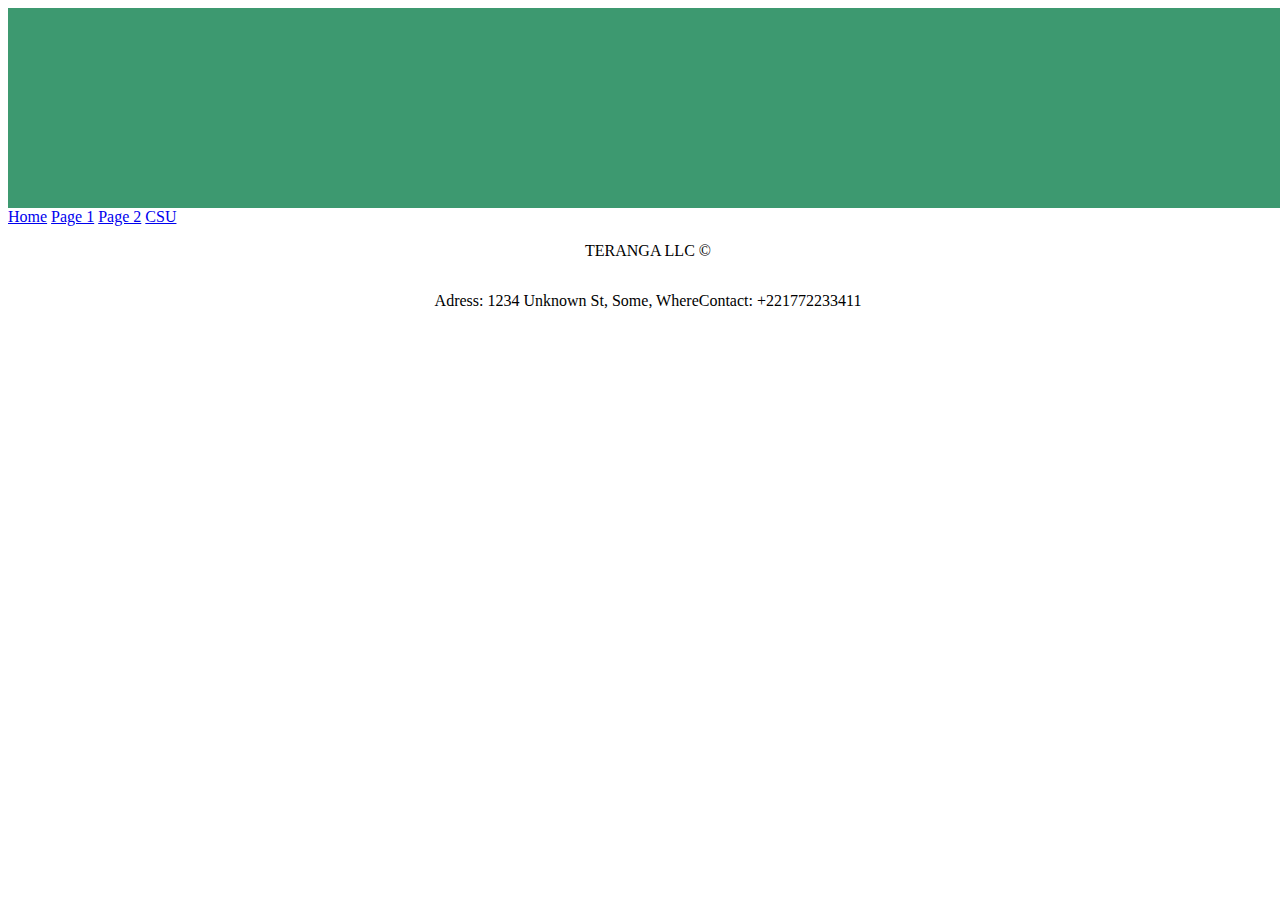
==== index.html @ 3945a7de "Initial commit" ====
<!DOCTYPE html>
<html>

<head>
  <meta charset="utf-8">
  <meta name="viewport" content="width=device-width">
  <title>replit</title>
  <link href="style.css" rel="stylesheet" type="text/css" />
</head>

<body>
  <header>
   
  </header>
  <nav>
<a href = "index.html">Home</a>
    <a href = "page1.html">Page 1</a>
    <a href = "page2.html"> Page 2</a> 
<a href = "https://www.columbusstate.edu/">CSU</a>
  </nav>
  <main>
    
  </main>
  <footer>
    <p>TERANGA LLC <span>&#169;</span> </p>  <div class = "info"><p>Adress: 1234 Unknown St, Some, Where</p>  <p classs = "cont">Contact: +221772233411</p></div> 
  </footer>
</body>

</html>
---- style.css ----
html, body {
  height: 100%;
  width: 100%;
  
}
header{
  background-image: url('/Images/banner.jpg');
  height: 200px;
  background-color:  #3D9970;
  background-size: 75% 100%;
  background-repeat: no-repeat;
  background-position: center;
}
body{


}
footer{
  display:flex;
  flex-direction:column;
  align-items: center;
  width: 100%;
  
}
.info{
  display:flex;
  flex-direction:row;
 justify-content: space-around;
    flex-wrap: nowrap;
    align-items: stretch;
}
.cont{
  font-style: underlined;
  
}
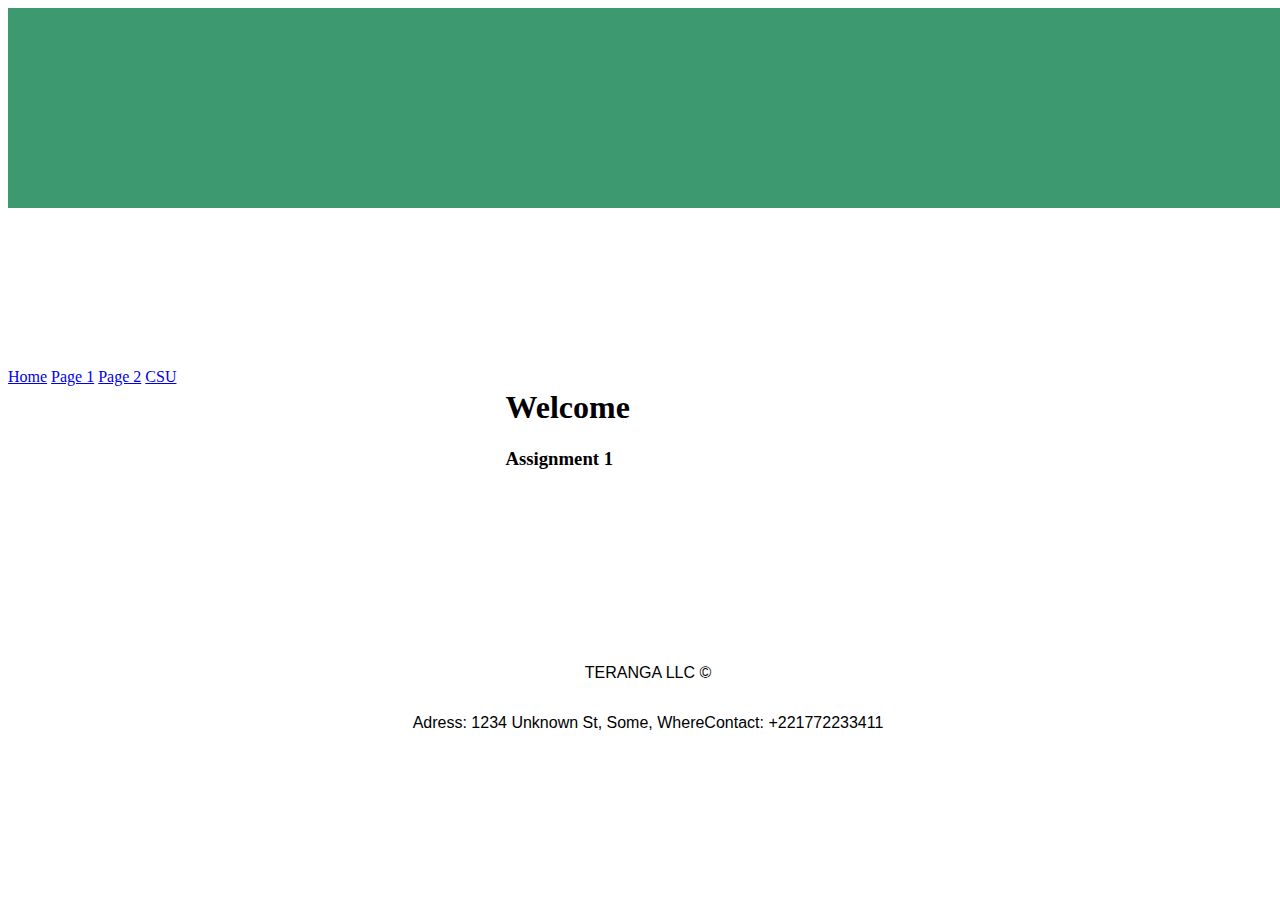
==== commit 1a0bc170: "I added all requirements as well as welcoming the user with h1 tags." ====
--- a/index.html
+++ b/index.html
@@ -19,7 +19,8 @@
 <a href = "https://www.columbusstate.edu/">CSU</a>
   </nav>
   <main>
-    
+    <h1>Welcome</h1>
+      <h3>Assignment 1</h3>
   </main>
   <footer>
     <p>TERANGA LLC <span>&#169;</span> </p>  <div class = "info"><p>Adress: 1234 Unknown St, Some, Where</p>  <p classs = "cont">Contact: +221772233411</p></div> 
--- a/style.css
+++ b/style.css
@@ -2,6 +2,11 @@
   height: 100%;
   width: 100%;
   
+  
+}
+html{
+  
+ 
 }
 header{
   background-image: url('/Images/banner.jpg');
@@ -10,16 +15,27 @@
   background-size: 75% 100%;
   background-repeat: no-repeat;
   background-position: center;
+  grid-area: header;
 }
 body{
 
+   display: grid;
+  grid-template-areas:
+    "header header header"
+    "sidebar main main"
+    "footer footer footer";
+  
 
+}
+main{
+  grid-area:main;
 }
 footer{
   display:flex;
   flex-direction:column;
   align-items: center;
   width: 100%;
+  grid-area: footer;
   
 }
 .info{
@@ -32,4 +48,50 @@
 .cont{
   font-style: underlined;
   
+}
+.maindiv{
+  display: flex;
+  flex-direction: column;
+}
+.on1{
+  float: left;
+  width: 50%;
+  background-color: #FFFF00;
+}
+.tw2{
+  float: right;width: 50%;
+  background-color: #dc143c;
+
+}
+.tr3{
+  float: left;width: 50%;
+  background-color: #00FF00 ;
+}
+nav{
+  grid-area:sidebar;
+}
+ol{
+  outline-color:yellow;
+  outline-style: dotted;
+  
+}
+ul{
+  outline-color:lightgreen;
+  outline-style: dotted;
+}
+p{
+  font-family:"Verdana","Arial"
+  
+}
+th{
+background-color: black;
+  color:white;
+  font-size: 1.5em;
+}
+table{
+  background-color: red;
+  color:darkblue;
+}
+td{
+ font-family: serif;
 }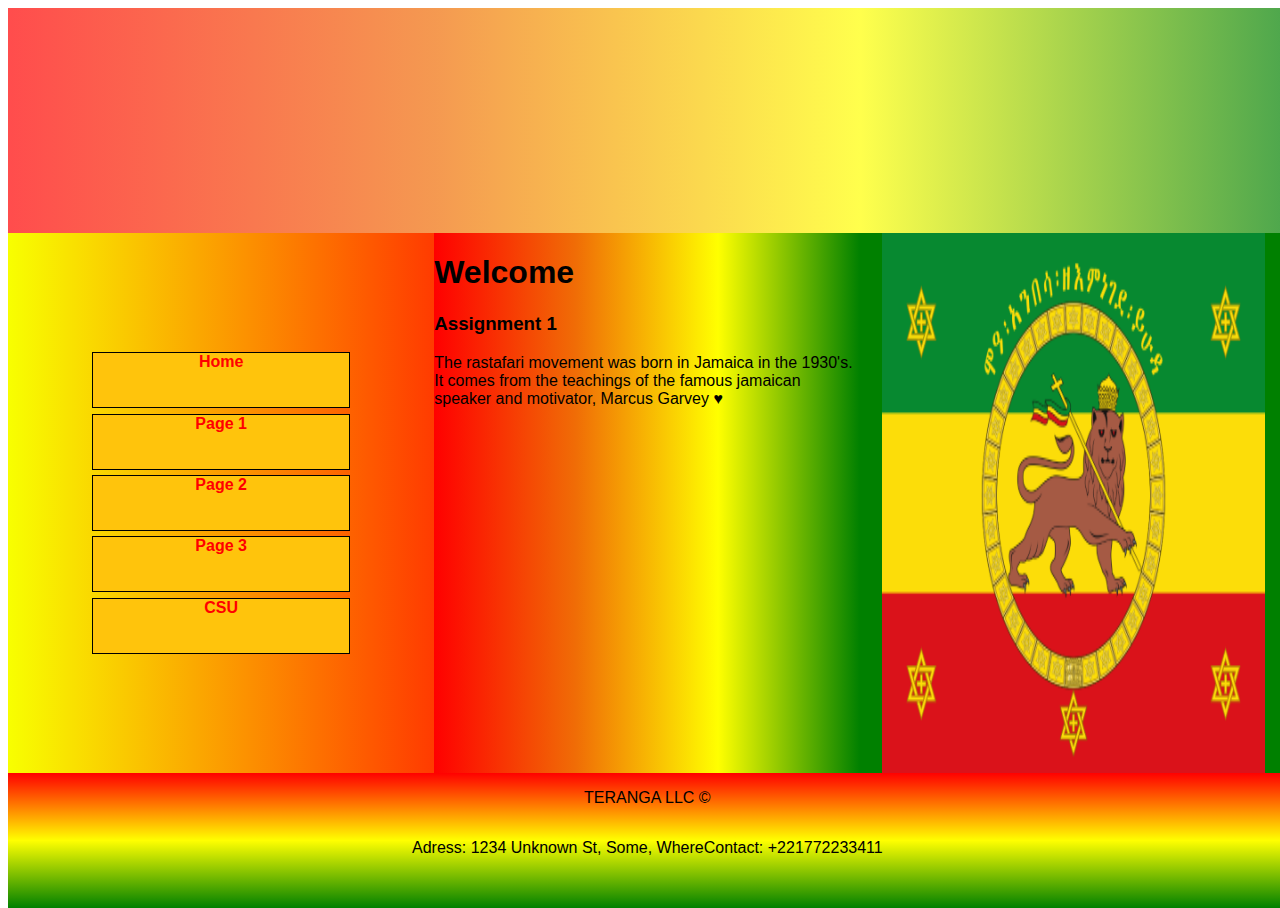
==== commit f8c4e98a: "I made website responsive for users with mobile devices." ====
--- a/index.html
+++ b/index.html
@@ -10,21 +10,28 @@
 
 <body>
   <header>
-   
+   <div class = "bakcolor"></div>
   </header>
   <nav>
-<a href = "index.html">Home</a>
-    <a href = "page1.html">Page 1</a>
-    <a href = "page2.html"> Page 2</a> 
-<a href = "https://www.columbusstate.edu/">CSU</a>
+<a  tabindex= "1" href = "index.html">Home</a>
+    <a  tabindex= "2" href = "page1.html">Page 1</a>
+    <a  tabindex= "3" href = "page2.html"> Page 2</a> 
+    <a   tabindex= "4"href = "page3.html"> Page 3</a>
+<a   tabindex= "5" href = "https://www.columbusstate.edu/">CSU</a>
   </nav>
   <main>
     <h1>Welcome</h1>
       <h3>Assignment 1</h3>
+    <p> The rastafari movement was born in Jamaica in the 1930's. It comes from the teachings of the famous jamaican speaker and motivator, Marcus Garvey &hearts;
+    </p>
   </main>
+  <aside class = "asidemain">
+      <img src="Images/asidemain.png" alt="Rastafarian Flag" width="90%" height="100%">
+  </aside>
   <footer>
     <p>TERANGA LLC <span>&#169;</span> </p>  <div class = "info"><p>Adress: 1234 Unknown St, Some, Where</p>  <p classs = "cont">Contact: +221772233411</p></div> 
   </footer>
+    <script src="script.js"></script>
 </body>
 
 </html>
--- a/style.css
+++ b/style.css
@@ -7,28 +7,58 @@
 html{
   
  
+} 
+.bakcolor{
+  background-image:  linear-gradient(
+      to right, 
+      red, 
+      #f06d06, 
+      rgb(255, 255, 0), 
+      green
+    );
+  /*background-color:  linear-gradient(
+      to right, 
+      red, 
+      #f06d06, 
+      rgb(255, 255, 0), 
+      green
+    );*/
+  background-size: 100%;
+  height: 100%;
+  opacity: 70%;
 }
 header{
-  background-image: url('/Images/banner.jpg');
-  height: 200px;
-  background-color:  #3D9970;
-  background-size: 75% 100%;
+  
+  background-image: url('Images/banner.jpg');
+  height: 100%;
+
+  background-size: 20% 100%;
   background-repeat: no-repeat;
   background-position: center;
   grid-area: header;
 }
+
 body{
 
    display: grid;
+  grid-template-columns: repeat(3,33.3%);
+  grid-template-rows: 25% 60% 15%; 
   grid-template-areas:
     "header header header"
-    "sidebar main main"
+    "nav main aside"
     "footer footer footer";
   
 
 }
 main{
   grid-area:main;
+  background: linear-gradient(
+      to right, 
+      red, 
+      #f06d06, 
+      rgb(255, 255, 0), 
+      green
+    );
 }
 footer{
   display:flex;
@@ -52,23 +82,49 @@
 .maindiv{
   display: flex;
   flex-direction: column;
+  font-family: Arial, Helvetica, sans-serif;
+  font-size: 100%;
+  
 }
 .on1{
   float: left;
-  width: 50%;
+  
   background-color: #FFFF00;
 }
 .tw2{
-  float: right;width: 50%;
+  float: right;
   background-color: #dc143c;
 
 }
 .tr3{
-  float: left;width: 50%;
+  float: left;
   background-color: #00FF00 ;
 }
 nav{
-  grid-area:sidebar;
+  grid-area:nav;
+  /*background-color: yellow;*/
+  display: flex;
+  flex-direction: column;
+  gap: 1%;
+  justify-content: center;
+  align-items: center;
+   background:linear-gradient(90deg, rgba(248, 255, 0, 1) 0%, rgba(255, 59, 0, 1) 100%); 
+}
+nav>a{
+  height: 10%;
+  width: 60%;
+  background: #ffc40c;
+  border: 1px solid black ;
+  color: red;
+  font-family: Verdana, Geneva, Tahoma, sans-serif;
+  font-weight: bold;
+  font-size:100%;
+  text-decoration: none;
+  text-align: center;
+}
+a:hover{
+  width: 95%;
+  background: white;
 }
 ol{
   outline-color:yellow;
@@ -79,19 +135,154 @@
   outline-color:lightgreen;
   outline-style: dotted;
 }
-p{
-  font-family:"Verdana","Arial"
-  
-}
+p,main>h1, main>h3{
+  font-family:"Verdana","Arial";
+  
+  
+}
+
+
 th{
 background-color: black;
   color:white;
   font-size: 1.5em;
 }
 table{
-  background-color: red;
-  color:darkblue;
+  background-color: beige;
+  color:black;
+  width: 100%;
+  height: 100%;
+  font-size: 100%;
+  font-family: Verdana, Geneva, Tahoma, sans-serif;
+}
+ul{
+  
+  font-size: 100%;
+  font-family: Verdana, Geneva, Tahoma, sans-serif;
+}
+ol{
+  
+  font-size: 100%;
+  font-family: Verdana, Geneva, Tahoma, sans-serif;
 }
 td{
  font-family: serif;
+}
+#form221{
+  
+  background: linear-gradient(
+      to right, 
+      red, 
+      #f06d06, 
+      rgb(255, 255, 0), 
+      green
+    );
+  height: 100%;
+  display: flex;
+
+
+  
+}
+aside{
+  grid-area: aside;
+  background-color: green;
+  
+}
+footer{
+  background: linear-gradient(to bottom, red, yellow, green);
+}
+#kanvas{
+  border: 2px solid red;
+  width: 85%;
+  height: 85%;
+  
+}
+.asidemain{
+  
+
+  height: 100%;
+
+  background-size: 90% 100%;
+  background-repeat: no-repeat;
+  background-position: center;
+}
+label {
+  width: 100%;
+  font-family:Arial, Helvetica, sans-serif;
+  font-size: 100%;
+  color: white;
+}
+.lbl,.input{
+  display: flex;
+  flex-direction: column;
+  width: 50%;
+}
+.lbl{
+  gap: 4%;
+}
+.input{
+  gap: 3.5%;
+}
+.subBtn{
+  background: linear-gradient(to bottom, red, yellow, green);
+  border: 1px solid black;;
+  font-family: Verdana, Geneva, Tahoma, sans-serif;
+  height: 8%;
+  color: black;
+  font-weight: bolder;
+  
+  font-size: 100%;
+  width: 70%;
+  
+}
+aside{
+  display: flex;
+  align-items: center;
+  justify-content: center;
+}
+iframe{
+  
+  
+}
+
+@media only screen 
+and (min-width : 0px) 
+and (max-width : 720px) {
+
+  
+  body {
+    display: grid;
+  grid-template-columns: repeat(3,33.3%);
+  grid-template-rows: 25% 10% 25% 25% 15%; 
+  grid-template-areas:
+    "header header header"
+    "nav nav nav"
+    "main main main"
+    "aside aside aside"
+    "footer footer footer";
+    }
+
+
+
+  nav{
+    flex-direction: row;
+    
+  }
+  nav>a{
+    width: 30%;
+    height: 50%;
+  }
+  .lbl{
+    gap:1.5%;
+  }
+  .input{
+    gap: 0.5%;
+  }
+  .subBtn{
+    width: 30%;
+    height: 50%;
+  }
+  br{
+    visibility: hidden;
+  }
 }